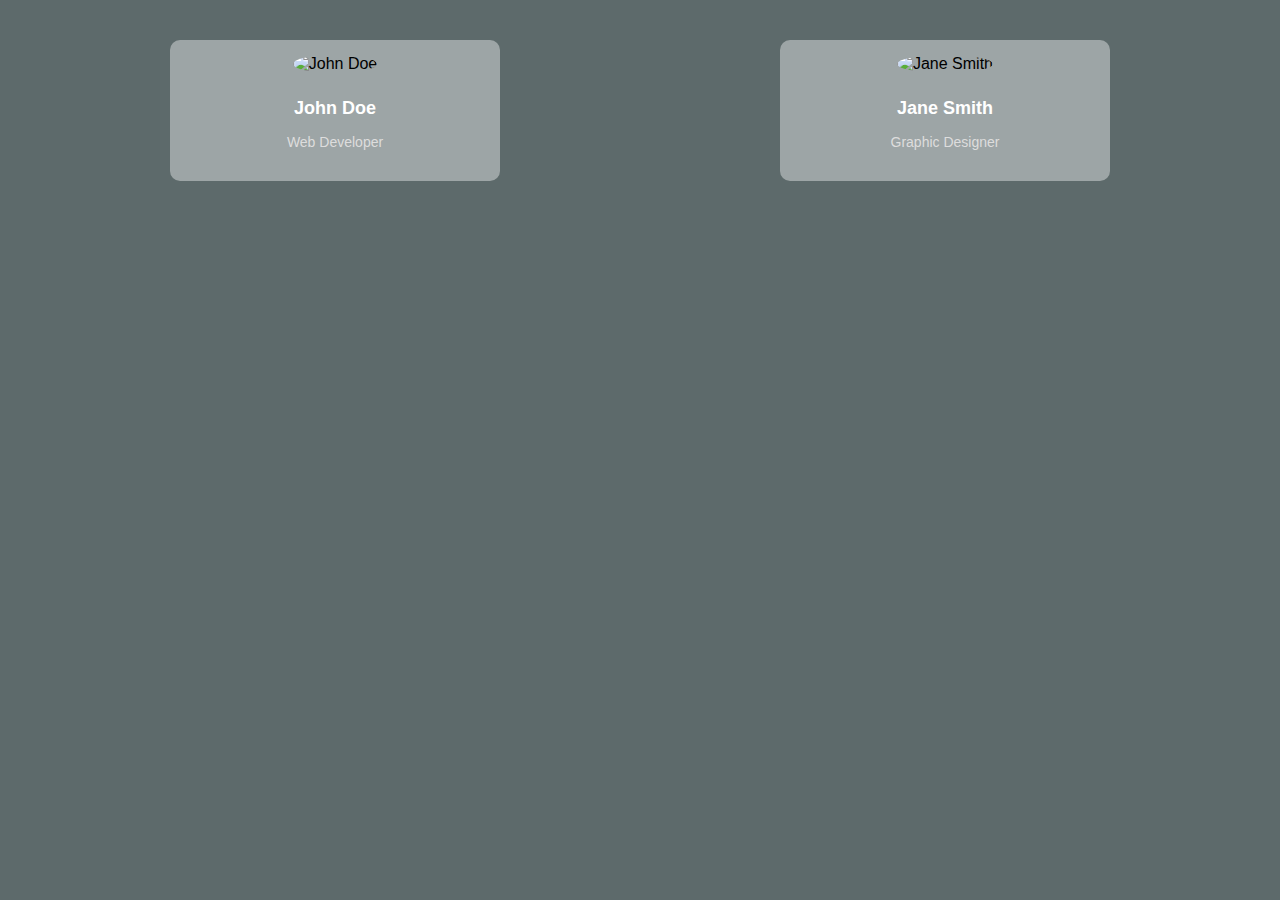
==== profile.html @ 818e51db "Add files via upload" ====
<!DOCTYPE html>
<html lang="en">
<head>
    <meta charset="UTF-8">
    <meta name="viewport" content="width=device-width, initial-scale=1.0">
    <title>Profile Page</title>
    <link rel="stylesheet" href="john.css">
    <link rel="stylesheet" href="jane.css">
    
</head>
<body>

    <div class="profiles">
        <!-- John Doe Profile -->
        <div class="profile-container-john" onclick="toggleProfile('profile-details-john')">
            <img src="./img/profile1.jpg" alt="John Doe" class="profile-photo">
            <div class="profile-info">
                <h2>John Doe</h2>
                <p>Web Developer</p>
            </div>
            <div class="profile-details-john" id="profile-details-john">
                <p>📍 Location: Venglai Tlabung, Lunglei, Mizoram</p>
                <p>📧 Email: rsp@tlabung.in</p>
                <p>📞 Phone: +91 9362300392</p>
            </div>
        </div>

        <!-- Jane Smith Profile -->
        <div class="profile-container-jane" onclick="toggleProfile('profile-details-jane')">
            <img src="./img/profile2.jpg" alt="Jane Smith" class="profile-photo">
            <div class="profile-info">
                <h2>Jane Smith</h2>
                <p>Graphic Designer</p>
            </div>
            <div class="profile-details-jane" id="profile-details-jane">
                <p>📍 Location: Bazar Tlabung, Lunglei, Mizoram</p>
                <p>📧 Email: din@tlabung.in</p>
                <p>📞 Phone: +91  8974704293</p>
            </div>
        </div>
    </div>

    <script>
        function toggleProfile(profileId) {
            var profileDetails = document.getElementById(profileId);

            // Toggle the 'expanded' class only for the clicked profile
            if (profileDetails.classList.contains("expanded")) {
                profileDetails.classList.remove("expanded");
            } else {
                profileDetails.classList.add("expanded");
            }
        }
    </script>

</body>
</html>
---- john.css ----
/* General Styling */
body {
    background-color: #5d6a6b;
    margin: 0;
    padding: 0;
    font-family: Arial, sans-serif;
}

/* Profile Container for John */
.profile-container-john {
    position: absolute;
    top: 20px;
    left: 170px;
    width: 300px;
    background: rgba(255, 255, 255, 0.4);
    padding: 15px;
    border-radius: 10px;
    text-align: center;
    cursor: pointer;
    transition: all 0.3s ease-in-out;
    overflow: hidden;
    margin: 20px auto;
}

/* Profile Photo */
.profile-photo {
    width: 60px;
    height: 60px;
    border-radius: 50%;
    margin-bottom: 10px;
}

/* Profile Info */
.profile-info h2 {
    font-size: 18px;
    color: white;
}

.profile-info p {
    font-size: 14px;
    color: #ddd;
}

/* Profile Details (Hidden Initially) */
.profile-details-john {
    opacity: 0;
    height: 0;
    visibility: hidden;
    transition: all 0.3s ease-in-out;
}

/* Expanded Profile */
.profile-details-john.expanded {
    opacity: 1;
    height: auto;
    visibility: visible;
    padding: 10px;
}
---- jane.css ----
/* Profile Container for Jane */
.profile-container-jane {
    position: absolute;
    top: 20px;
    right: 170px;
    width: 300px;
    background: rgba(255, 255, 255, 0.4);
    padding: 15px;
    border-radius: 10px;
    text-align: center;
    cursor: pointer;
    transition: all 0.3s ease-in-out;
    overflow: hidden;
    margin: 20px auto;
}

/* Profile Details (Hidden Initially) */
.profile-details-jane {
    opacity: 0;
    height: 0;
    visibility: hidden;
    transition: all 0.3s ease-in-out;
}

/* Expanded Profile */
.profile-details-jane.expanded {
    opacity: 1;
    height: auto;
    visibility: visible;
    padding: 10px;
}
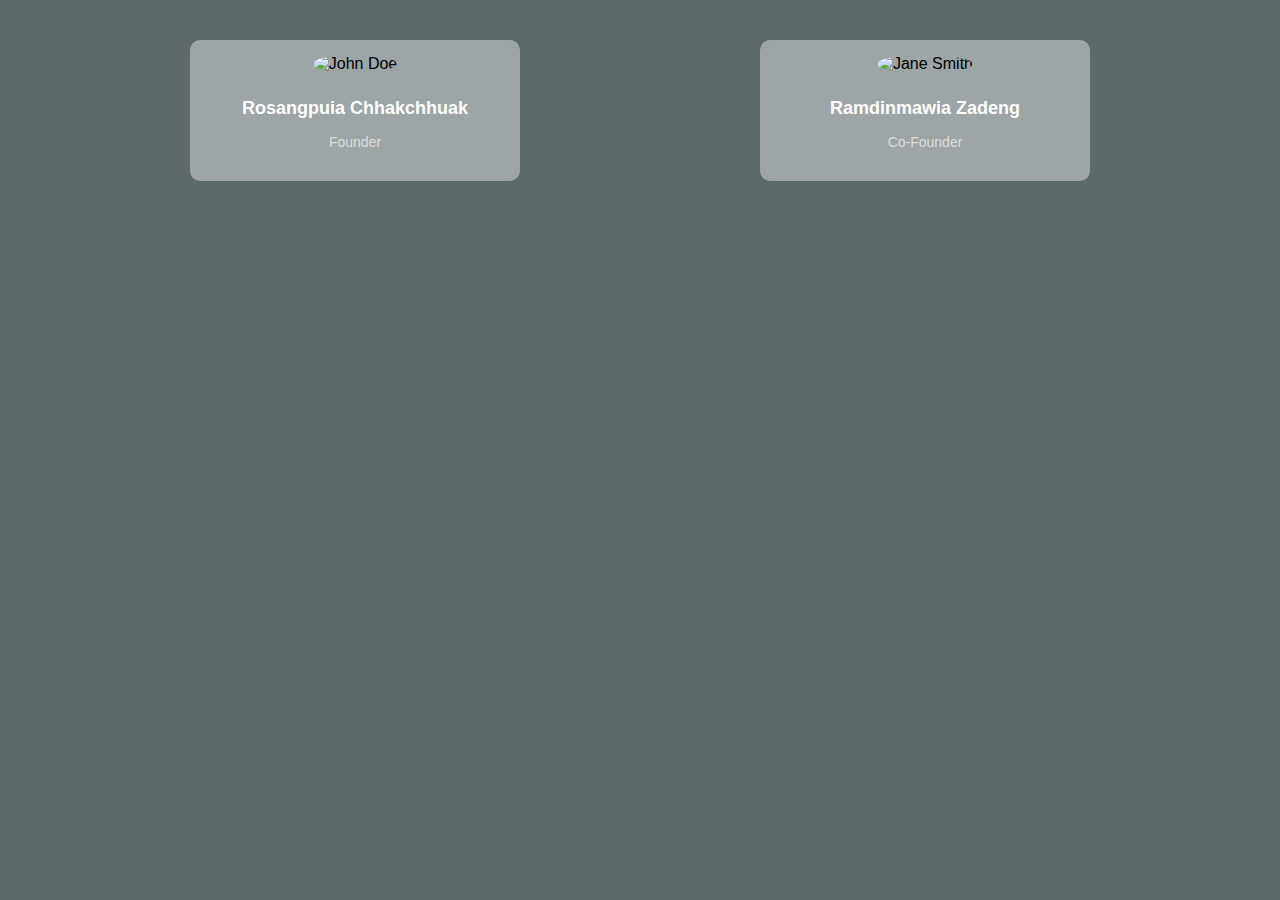
==== commit 78744ba8: "Update profile.html" ====
--- a/profile.html
+++ b/profile.html
@@ -15,8 +15,8 @@
         <div class="profile-container-john" onclick="toggleProfile('profile-details-john')">
             <img src="./img/profile1.jpg" alt="John Doe" class="profile-photo">
             <div class="profile-info">
-                <h2>John Doe</h2>
-                <p>Web Developer</p>
+                <h2>Rosangpuia Chhakchhuak</h2>
+                <p>Founder</p>
             </div>
             <div class="profile-details-john" id="profile-details-john">
                 <p>📍 Location: Venglai Tlabung, Lunglei, Mizoram</p>
@@ -29,8 +29,8 @@
         <div class="profile-container-jane" onclick="toggleProfile('profile-details-jane')">
             <img src="./img/profile2.jpg" alt="Jane Smith" class="profile-photo">
             <div class="profile-info">
-                <h2>Jane Smith</h2>
-                <p>Graphic Designer</p>
+                <h2>Ramdinmawia Zadeng</h2>
+                <p>Co-Founder</p>
             </div>
             <div class="profile-details-jane" id="profile-details-jane">
                 <p>📍 Location: Bazar Tlabung, Lunglei, Mizoram</p>
--- a/john.css
+++ b/john.css
@@ -10,7 +10,7 @@
 .profile-container-john {
     position: absolute;
     top: 20px;
-    left: 170px;
+    left: 190px;
     width: 300px;
     background: rgba(255, 255, 255, 0.4);
     padding: 15px;
--- a/jane.css
+++ b/jane.css
@@ -2,7 +2,7 @@
 .profile-container-jane {
     position: absolute;
     top: 20px;
-    right: 170px;
+    right: 190px;
     width: 300px;
     background: rgba(255, 255, 255, 0.4);
     padding: 15px;
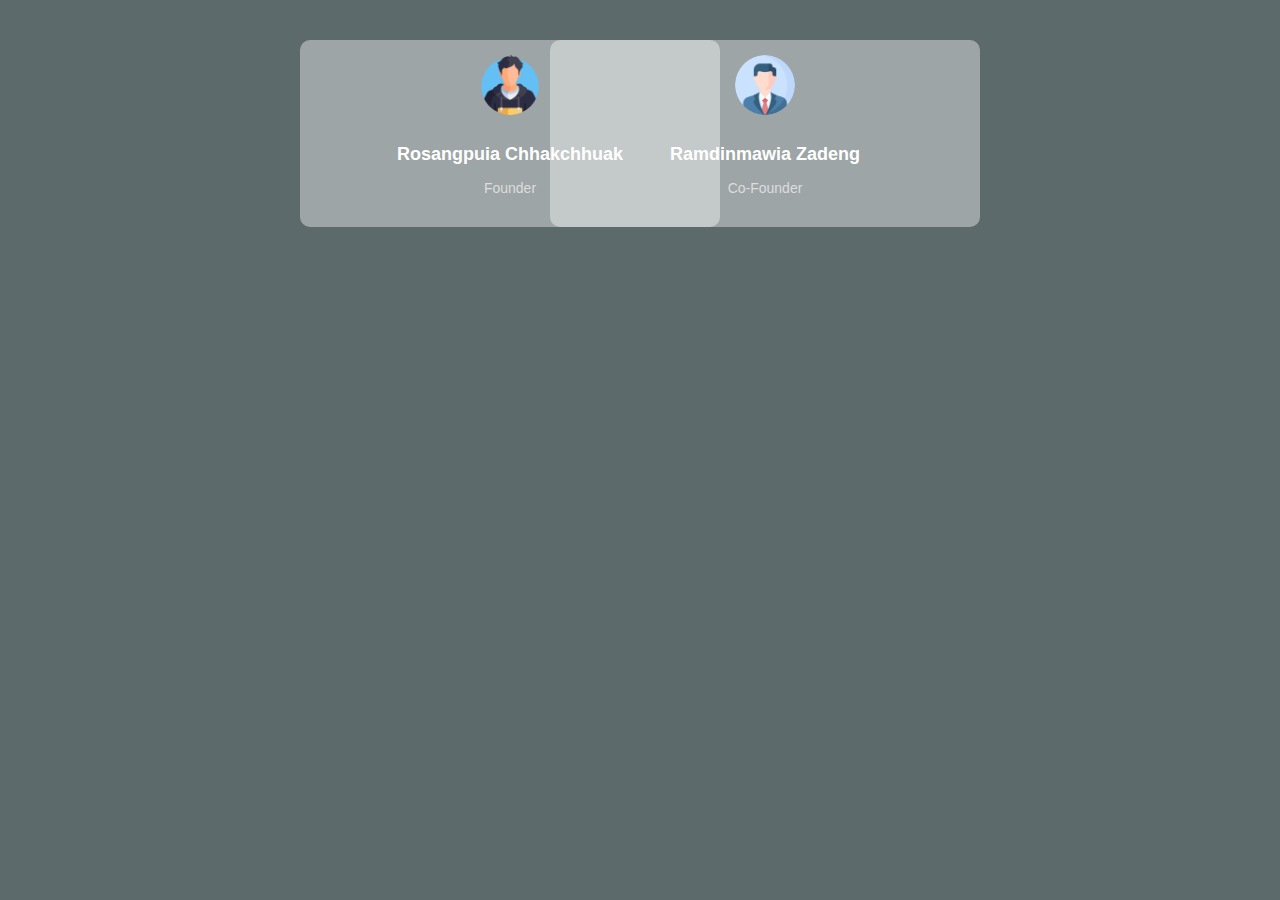
==== commit 084c7b4f: "Update profile.html" ====
--- a/profile.html
+++ b/profile.html
@@ -13,7 +13,7 @@
     <div class="profiles">
         <!-- John Doe Profile -->
         <div class="profile-container-john" onclick="toggleProfile('profile-details-john')">
-            <img src="./img/profile1.jpg" alt="John Doe" class="profile-photo">
+            <img src="./img/profile1.png" alt="John Doe" class="profile-photo">
             <div class="profile-info">
                 <h2>Rosangpuia Chhakchhuak</h2>
                 <p>Founder</p>
@@ -27,7 +27,7 @@
 
         <!-- Jane Smith Profile -->
         <div class="profile-container-jane" onclick="toggleProfile('profile-details-jane')">
-            <img src="./img/profile2.jpg" alt="Jane Smith" class="profile-photo">
+            <img src="./img/profile2.png" alt="Jane Smith" class="profile-photo">
             <div class="profile-info">
                 <h2>Ramdinmawia Zadeng</h2>
                 <p>Co-Founder</p>
--- a/john.css
+++ b/john.css
@@ -10,8 +10,8 @@
 .profile-container-john {
     position: absolute;
     top: 20px;
-    left: 190px;
-    width: 300px;
+    left: 300px;
+    width: 390px;
     background: rgba(255, 255, 255, 0.4);
     padding: 15px;
     border-radius: 10px;
--- a/jane.css
+++ b/jane.css
@@ -2,8 +2,8 @@
 .profile-container-jane {
     position: absolute;
     top: 20px;
-    right: 190px;
-    width: 300px;
+    right: 300px;
+    width: 400px;
     background: rgba(255, 255, 255, 0.4);
     padding: 15px;
     border-radius: 10px;
